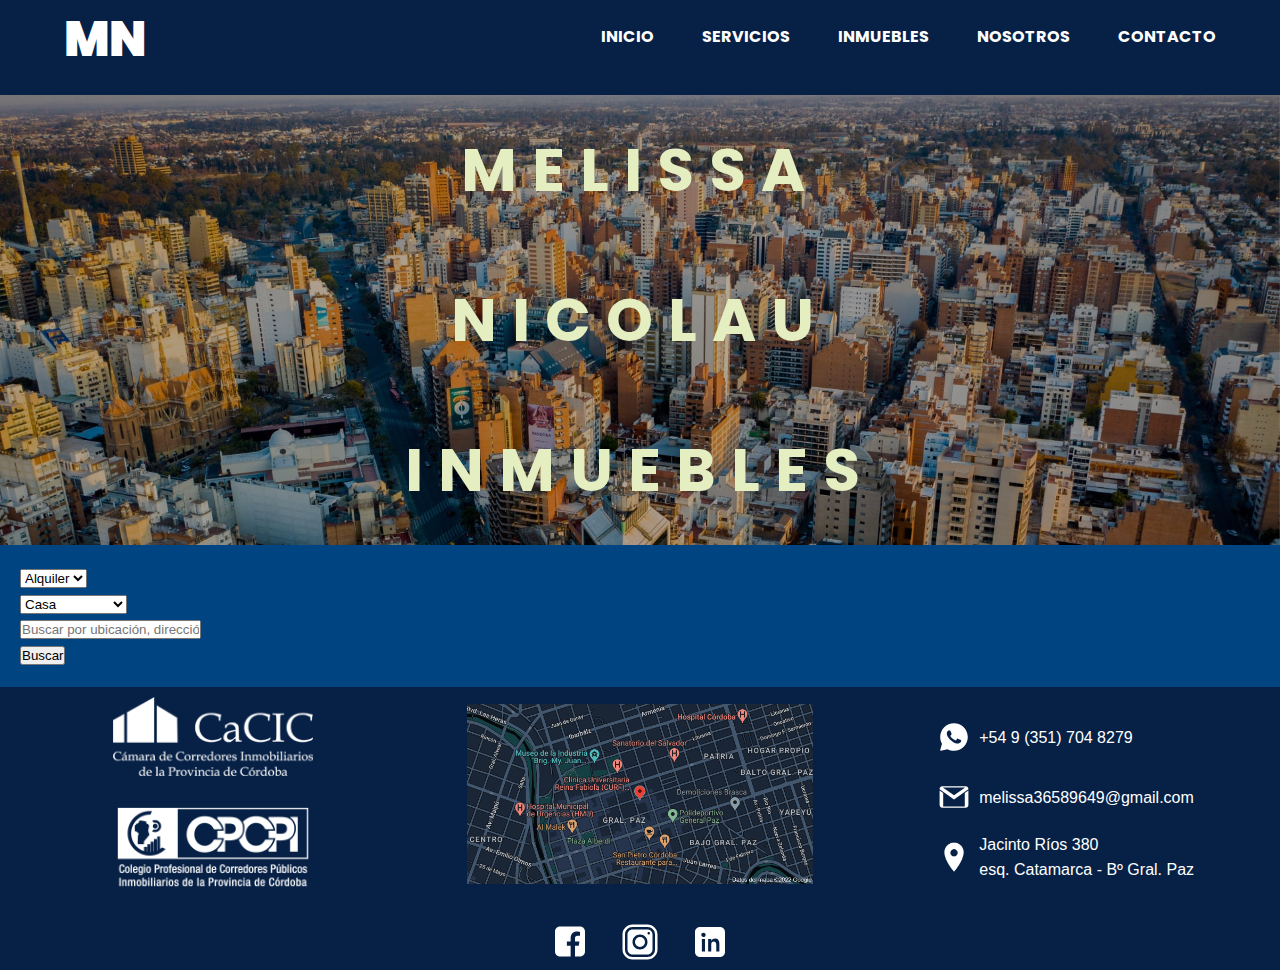
==== index.html @ 207f31ea "PreEntrega2" ====
<!DOCTYPE html>
<html lang="en">
<head>
    <meta charset="UTF-8">
    <meta http-equiv="X-UA-Compatible" content="IE=edge">
    <meta name="viewport" content="width=device-width, initial-scale=1.0">
    <link href="https://cdn.jsdelivr.net/npm/bootstrap@5.0.2/dist/css/bootstrap.min.css" rel="stylesheet" integrity="sha384-EVSTQN3/azprG1Anm3QDgpJLIm9Nao0Yz1ztcQTwFspd3yD65VohhpuuCOmLASjC" crossorigin="anonymous">
    <link rel="stylesheet" href="./styles/estilos.css">
    <title>M N Inmuebles | Inicio</title>
</head>
<body>
    <div class="encabezado">
        <header>
            <nav>
                <div class="navContainer">
                    <a href="index.html">
                        <h1>MN</h1>
                    </a>
                    <label for="menu" class="navLabel">
                        <img src="./images/btsmenu.svg" class="navlabel">
                    </label>
                    <input class="navInput" type="checkbox" id="menu">
                    <div class="navMenu">
                        <a class="navItem" href="index.html">INICIO</a>
                        <a class="navItem" href="./section/servicios.html">SERVICIOS</a>
                        <a class="navItem" href="./section/inmuebles.html">INMUEBLES</a>
                        <a class="navItem" href="./section/nosotros.html">NOSOTROS</a>
                        <a class="navItem" href="./section/contacto.html">CONTACTO</a>
                    </div>
                </div>
            </nav>
        </header>
    </div>

    <main>
        <div class="caratula">
            <h1>
                MELISSA<br>NICOLAU<br>INMUEBLES
            </h1>
        </div>
    </main>
    <div class="container">
        <form class="row g-3 mb-5 mt-5 p-4">
            <div class="col-2">
                <div class="mb-3">
                    <select class="form-select">
                        <option value="alquiler">Alquiler</option>
                        <option value="venta">Venta</option>
                    </select>
                </div>
            </div>
            <div class="col-2">
                <div class="mb-3">
                    <select class="form-select">
                        <option value="casa">Casa</option>
                        <option value="departamento">Departamento</option>
                        <option value="oficina">Oficina</option>
                        <option value="cochera">Cochera</option>
                    </select>
                </div>
            </div>
            <div class="col-6">
                <div class="mb-3">
                    <input type="text" id="locationsearch" placeholder="Buscar por ubicación, dirección o calle" class="form-control">
                </div>
            </div>
            <div class="col-2">
                <div class="d-grid gap-2 d-md-flex justify-content-md-center">
                    <button type="submit" class="btn btn-primary">
                        Buscar
                    </button>
                </div>
            </div>
        </form>
    </div>

    <footer id="footer">
        <div class="ubicacion">
            <a href="https://goo.gl/maps/xxPoVCnAPx85rcQk7" target="_blank">
                <img src="./images/Mapa.png" alt="Ubicacion exacta en plano">
            </a>
        </div>
        <div class="contactData">
            <img src="./images/whatsapp.svg" alt="WhatsApp Logo">
            <p>
                +54 9 (351) 704 8279
            </p>
            <img src="./images/gmail_logo.svg" alt="Gmail logo">
            <p>
                melissa36589649@gmail.com
            </p>
            <img src="./images/marcador.png" alt="Marcador de ubicación">
            <p>
                Jacinto Ríos 380<br>esq. Catamarca - Bº Gral. Paz
            </p>
        </div>
        <div class="cpi">
            <img src="./images/cacic_logo.png" alt="">
            <img src="./images/cpcpi_logo.png" alt="">
        </div>
        <div class="redes">
            <a href="https://www.facebook.com/melissaanalianicolau/" target="_blank">
                <img src="./images/facebook-logo -glyph-neue.svg" alt="logo facebook">
            </a>
            <a href="https://www.instagram.com/mely24_26/" target="_blank">
                <img src="./images/instagram-logo -glyph-neue.svg" alt="logo instagram">
            </a>
            <a href="https://ar.linkedin.com/" target="_blank">
                <img src="./images/linkedin-logo -glyph-neue.svg" alt="logo linkedin">
            </a>
        </div>

    </footer>
    <script src="https://cdn.jsdelivr.net/npm/bootstrap@5.0.2/dist/js/bootstrap.bundle.min.js" integrity="sha384-MrcW6ZMFYlzcLA8Nl+NtUVF0sA7MsXsP1UyJoMp4YLEuNSfAP+JcXn/tWtIaxVXM" crossorigin="anonymous"></script>
</body>
</html>
---- styles/estilos.css ----
@import url('https://fonts.googleapis.com/css2?family=Dongle:wght@300&family=Oooh+Baby&family=Poppins:wght@600&family=Roboto:wght@100&family=Sedgwick+Ave&display=swap');
*{
    padding: 0;
    margin: 0;
}
/*mobile first 0px-500px*/
body{
    font-family: 'Poppins',sans-serif;
    font-weight: bolder;
    color: #121212;
    background-color: #fff;
    line-height: 1.6em;
    display: flex;
    flex-direction: column;
    min-height: 100vh;
}
a{
    text-decoration: none;
}
form{
    background-color: #004481;
    padding: 20px;
}
.tituloPagina{
    text-align: center;
    margin: 1em;
    font-size: 1.5em;
}
hr{
    margin: 0;
    opacity: 100%;
}
/*Encabezado*/
.encabezado, footer{
    background-color: #072146;
    color: #fff;
}
nav{
    height: 80px;
    color: #fff;
}
.navContainer a h1{
    font-size: 3em;
    font-weight: 900;
    color: #fff;
}
.navContainer{
    display: flex;
    height: 100%;
    width: 90%;
    margin: 0 auto;
    justify-content: space-between;
    align-items: center;
}
.navItem{
    color: #fff;
    text-decoration: none;
}
.navInput{
    display: none;
}
.navLabel{
    display: block;
    cursor: pointer;
}
.navMenu{
    position: absolute;
    top: 80px;
    bottom: 0;
    background-color: #004481;
    width: 100%;
    left: 0;
    display: flex;
    justify-content: space-evenly;
    flex-direction: column;
    align-items: center;
    clip-path: circle(0 at center);
    transition: clip-path .5s ease-in-out;
}
/*Si navInput esta check su adyacente cambia*/
.navInput:checked + .navMenu{
    clip-path: circle(100% at center);
}
/*Pie de página*/
.cpi img{
    width: 200px;
    margin: 10px;
}
.redes img{
    width: 40px;
}
.contactData img, .contactData a{
    height: 30px;
}
.ubicacion, .cpi{
    text-align: center;
}
.ubicacion img{
    margin: 15px 0 15px;
    width: 90%;
}
.contactData p{
    width: auto;
    line-height: 1.6em;
    font-weight: 400;
    font-family: 'Open Sans', sans-serif;
    margin-bottom: 0;
}
.contactData{
    display: grid;
    grid-template-columns: 40px auto;
    grid-template-rows: 60px 60px 60px;
    align-items: center;
    justify-items: start;
    justify-content: center;
    text-align: initial;
}
.redes{
    display: flex;
    flex-direction: row;
    justify-content: space-evenly;
    margin-top: 15px;
}
.caratula{
    background-blend-mode: multiply;
    background-image: url('../images/panoramicacordoba.jpg');
    background-repeat: no-repeat;
    background-position:top;
    background-size: cover;
    background-color: #00000050;
}
.caratula h1{
    color: #e5eec1;
    font-size: 50px;
    text-align: center;
    line-height: 100px;
    letter-spacing: 5px;
}
/*nosotros.html*/
.nosotros article p{
    text-align: justify;
}
.nosotros span{
    display: block;
    text-align: center;
}
.nosotros article, .nosotros img{
    width: 90%;
    margin: 5%;
}
/*servicios.html*/
.serviciosContainer{
    display: grid;
    gap: 15px;
    padding: 2em 1em;
    background-color: #1973b8;
    margin: 20px 0;
}
.serviciosBox{
    background-color: #1464a5;
    color: #fff;
    text-align: center;
    padding: 1.5em;
    line-height: 1.75rem;
    word-spacing: 0.1rem;
    letter-spacing: 0.05rem;
    font-family: sans-serif;
    font-weight: 100;
}
/*inmuebles.html*/
.galeriaPropiedades{
    display: grid;
    grid-template-columns: 1fr;
    gap:15px;
    justify-items: center;
    margin: 15px;
}
.acercar img{
    width: 100%;
}
.propiety{
    background-color: antiquewhite;
    border: 1px solid #000000;
    border-radius: .25rem;
}
.propiety h2{
    font-weight: 500;
    line-height: 1.2;
    font-size: 1.5em;
}
.propiety h2, .direccionPropiedad, .contenedorDetalles{
    margin: .5rem;
}
.contenedorDetalles{
    text-align: initial;
    margin-bottom: 1rem;
}
.detallePropiedad{
    background-color: #3a3548;
    color: aliceblue;
    padding: 0.2em 0.5em;
    display: inline-block;
    margin: .25rem;
}
/* declaro las grid área */
header{
    grid-area: header;
}
nav{
    grid-area: nav;
}
.caratula{
    grid-area: caratula;
}
footer{
    grid-area: footer;
}
/* grilla general */
.encabezado{
    gap: 5px;
    display: grid;
    grid-template-areas:
    "header"
    "nav"
    "caratula"
    "footer" ;
}
/*500px en adelante*/
@media(min-width:500px){
    .encabezado{
        margin:0;
        display: grid;
        grid-template-areas:
        "header   header"
        "nav      nav"
        "caratula caratula"
        "footer   footer" ;
        grid-template-columns: 1fr 3fr;
    }
    .redes{
        justify-content: center;
    }
    .redes img{
        margin: 0px 15px;
    }
    .caratula h1{
        font-size: 60px;
        line-height: 150px;
        letter-spacing: 15px;
    }
    .galeriaPropiedades{
        grid-template-columns: 1fr 1fr;
    }
}

@media (min-width:768px){
    .envoltura{
        margin-bottom: 1.5em;
        display: grid;
        grid-template-areas:
        "header   header   header"
        "nav      nav      nav"
        "caratula caratula caratula"
        "footer   footer   footer" ;
        grid-template-columns: 1fr 4fr 1fr;
    }
    .ubicacion{
        grid-area: mapa;
    }
    .contactData{
        grid-area: contacto;
    }
    .redes{
        grid-area: redes;
    }
    footer{
        display: grid;
        grid-template-areas:
        "mapa   contacto"
        "cpi    redes";
        grid-template-columns: 55% 44%;
        align-items: center;
    }
    .navLabel{
        display: none;
    }
    .navMenu{
        display: grid;
        grid-auto-flow: column;
        justify-content: end;
        gap: 3em;
        position: relative;
        background-color: #072146;
        transition: none;
        clip-path: none;
        top: 0;
    }
    .navItem{
        --clippy: polygon(0 0, 0 0, 0 100%, 0 100%);
    }
    .navItem::after{
        content: "";
        display: block;
        background-color: #fff;
        width: 90%;
        margin-top: 3px;
        height: 3px;
        clip-path: var(--clippy);
        transition: clip-path .5s;
    }
    .navItem:hover{
        --clippy: polygon(0 0, 100% 0, 100% 100%, 0 100%);
        color: #fff;
    }
    .galeriaPropiedades{
        grid-template-columns: 1fr 1fr 1fr;
    }
    .acercar{
        overflow: hidden;
    }
    .acercar img{
        transition: all 2s;
    }
    .acercar img:hover{
        transform: scale(1.5);
    }
    .nosotros{
        display: grid;
        grid-template-columns: 1fr 1fr;
    }
    .serviciosContainer{
        grid-template-columns: 1fr 1fr 1fr;
    }
}
@media (min-width:1024px){
    footer{
        grid-template-areas:
        "null   mapa   contacto"
        "redes  redes  redes";
        grid-template-columns: 1fr 1fr 1fr;
        align-items: center;
    }
    .ubicacion img{
        height: 180px;
        width: auto;
    }
    .galeriaPropiedades{
        grid-template-columns: 1fr 1fr 1fr 1fr;
    }
    .nosotros{
        grid-template-columns: 1fr 2fr;
    }
}
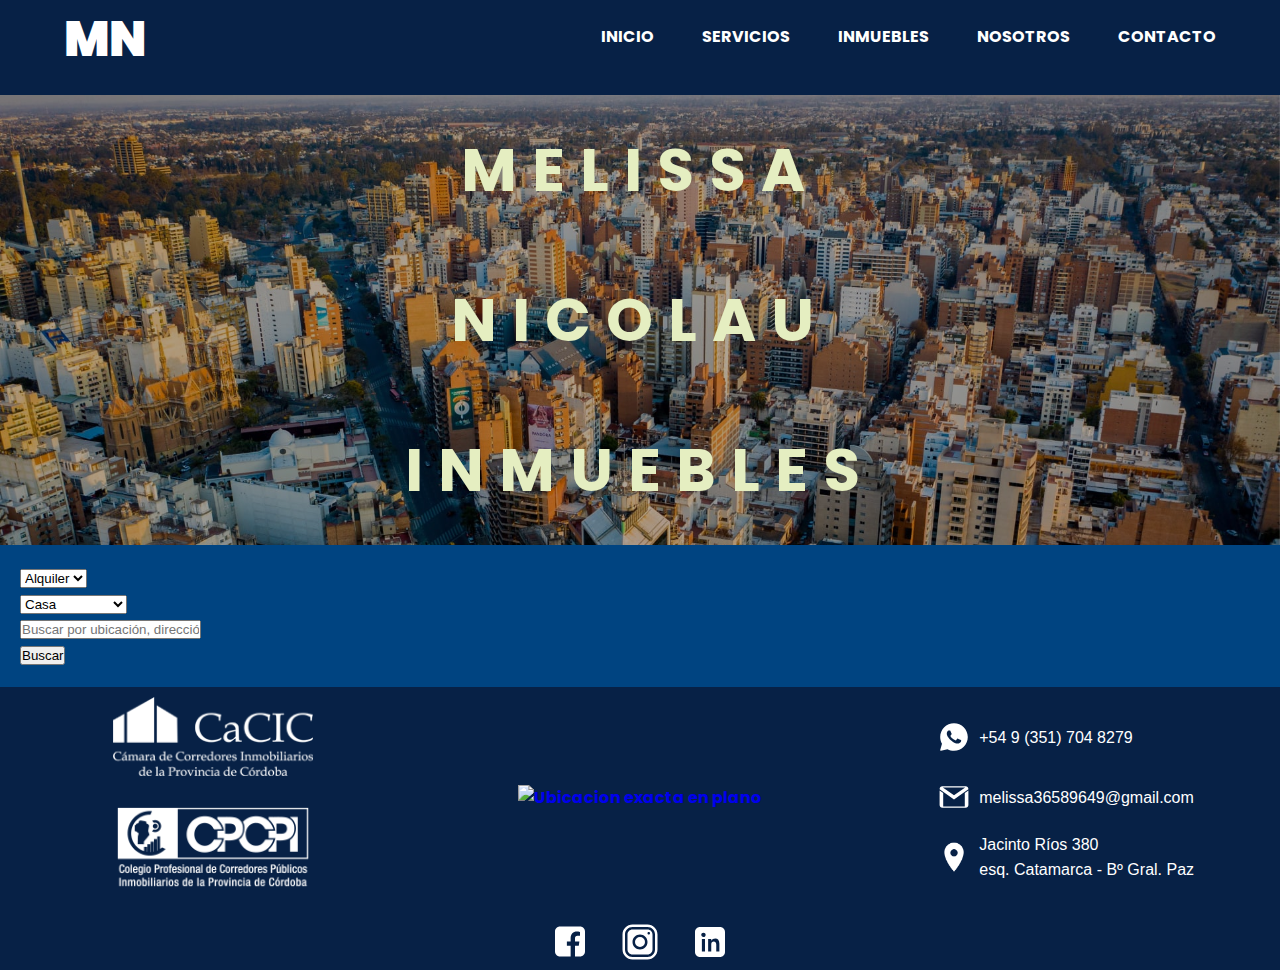
==== commit 54f82aeb: "Se quitaron mayusculas en nombres de archivo" ====
--- a/index.html
+++ b/index.html
@@ -77,7 +77,7 @@
     <footer id="footer">
         <div class="ubicacion">
             <a href="https://goo.gl/maps/xxPoVCnAPx85rcQk7" target="_blank">
-                <img src="./images/Mapa.png" alt="Ubicacion exacta en plano">
+                <img src="./images/mapa.png" alt="Ubicacion exacta en plano">
             </a>
         </div>
         <div class="contactData">
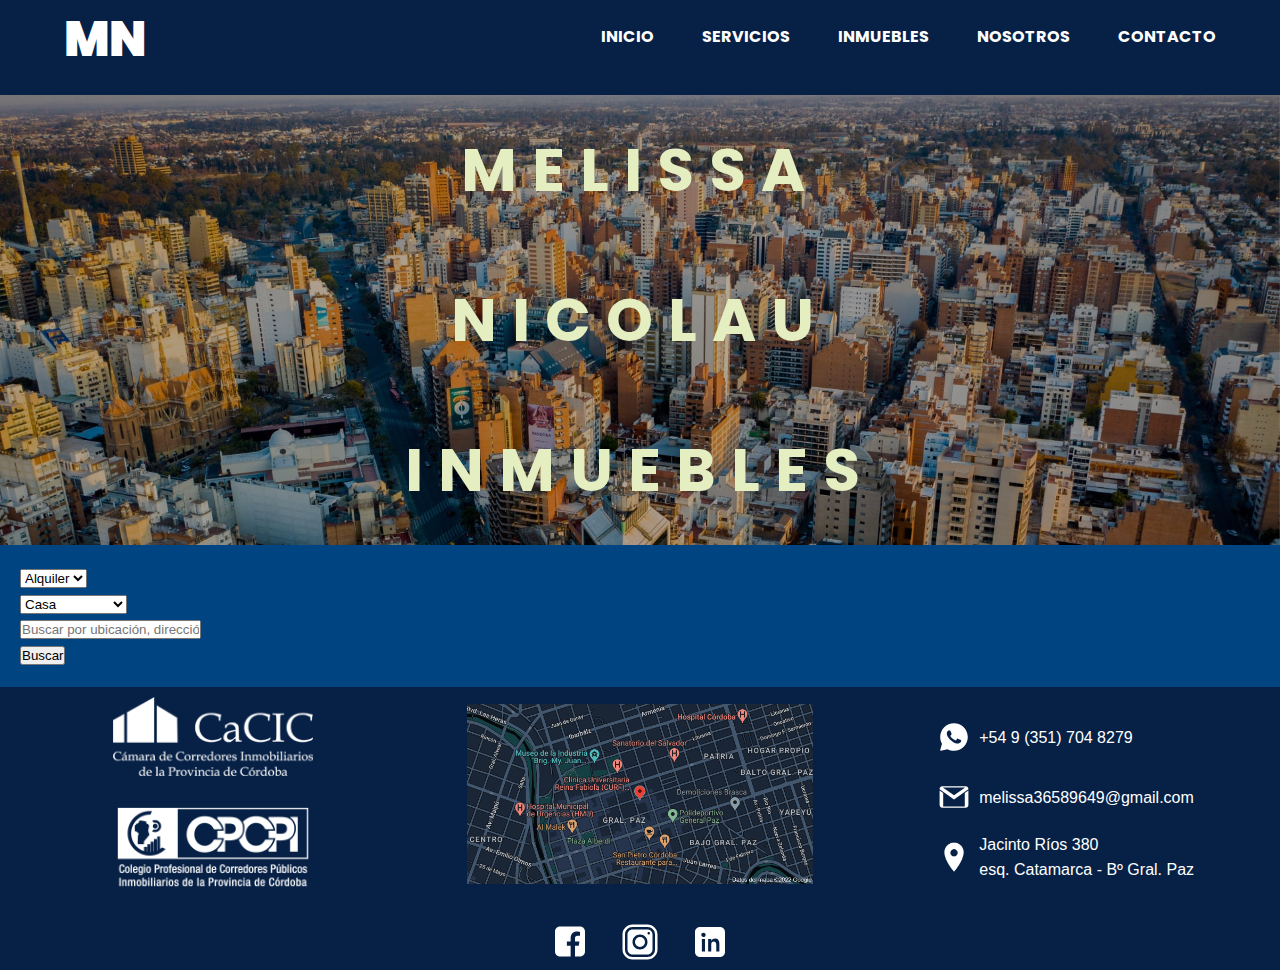
==== commit 5c737ac4: "Añadiendo SASS al proyecto" ====
--- a/index.html
+++ b/index.html
@@ -5,7 +5,7 @@
     <meta http-equiv="X-UA-Compatible" content="IE=edge">
     <meta name="viewport" content="width=device-width, initial-scale=1.0">
     <link href="https://cdn.jsdelivr.net/npm/bootstrap@5.0.2/dist/css/bootstrap.min.css" rel="stylesheet" integrity="sha384-EVSTQN3/azprG1Anm3QDgpJLIm9Nao0Yz1ztcQTwFspd3yD65VohhpuuCOmLASjC" crossorigin="anonymous">
-    <link rel="stylesheet" href="./styles/estilos.css">
+    <link rel="stylesheet" href="./styles/style.css">
     <title>M N Inmuebles | Inicio</title>
 </head>
 <body>
--- a/styles/style.css
+++ b/styles/style.css
@@ -0,0 +1,386 @@
+@charset "UTF-8";
+@import url("https://fonts.googleapis.com/css2?family=Dongle:wght@300&family=Oooh+Baby&family=Poppins:wght@600&family=Roboto:wght@100&family=Sedgwick+Ave&display=swap");
+nav {
+  height: 80px;
+  color: #fff;
+}
+
+.navContainer a h1 {
+  font-size: 3em;
+  font-weight: 900;
+  color: #fff;
+}
+
+.navContainer {
+  display: flex;
+  height: 100%;
+  width: 90%;
+  margin: 0 auto;
+  justify-content: space-between;
+  align-items: center;
+}
+
+.navItem {
+  color: #fff;
+  text-decoration: none;
+}
+
+.navInput {
+  display: none;
+}
+
+.navLabel {
+  display: block;
+  cursor: pointer;
+}
+
+.navMenu {
+  position: absolute;
+  top: 80px;
+  bottom: 0;
+  background-color: #004481;
+  width: 100%;
+  left: 0;
+  display: flex;
+  justify-content: space-evenly;
+  flex-direction: column;
+  align-items: center;
+  -webkit-clip-path: circle(0 at center);
+          clip-path: circle(0 at center);
+  transition: -webkit-clip-path 0.5s ease-in-out;
+  transition: clip-path 0.5s ease-in-out;
+  transition: clip-path 0.5s ease-in-out, -webkit-clip-path 0.5s ease-in-out;
+}
+
+/*Si navInput esta check su adyacente cambia*/
+.navInput:checked + .navMenu {
+  -webkit-clip-path: circle(100% at center);
+          clip-path: circle(100% at center);
+}
+
+.cpi img {
+  width: 200px;
+  margin: 10px;
+}
+
+.redes img {
+  width: 40px;
+}
+
+.contactData img, .contactData a {
+  height: 30px;
+}
+
+.ubicacion, .cpi {
+  text-align: center;
+}
+
+.ubicacion img {
+  margin: 15px 0 15px;
+  width: 90%;
+}
+
+.contactData p {
+  width: auto;
+  line-height: 1.6em;
+  font-weight: 400;
+  font-family: "Open Sans", sans-serif;
+  margin-bottom: 0;
+}
+
+.contactData {
+  display: grid;
+  grid-template-columns: 40px auto;
+  grid-template-rows: 60px 60px 60px;
+  align-items: center;
+  justify-items: start;
+  justify-content: center;
+  text-align: initial;
+}
+
+.redes {
+  display: flex;
+  flex-direction: row;
+  justify-content: space-evenly;
+  margin-top: 15px;
+}
+
+footer {
+  grid-area: footer;
+}
+
+* {
+  padding: 0;
+  margin: 0;
+}
+
+/*mobile first 0px-500px*/
+body {
+  font-family: "Poppins", sans-serif;
+  font-weight: bolder;
+  color: #121212;
+  background-color: #fff;
+  line-height: 1.6em;
+  display: flex;
+  flex-direction: column;
+  min-height: 100vh;
+}
+
+a {
+  text-decoration: none;
+}
+
+form {
+  background-color: #004481;
+  padding: 20px;
+}
+
+.tituloPagina {
+  text-align: center;
+  margin: 1em;
+  font-size: 1.5em;
+}
+
+hr {
+  margin: 0;
+  opacity: 100%;
+}
+
+/*Encabezado*/
+.encabezado, footer {
+  background-color: #072146;
+  color: #fff;
+}
+
+.caratula {
+  background-blend-mode: multiply;
+  background-image: url("../images/panoramicacordoba.jpg");
+  background-repeat: no-repeat;
+  background-position: top;
+  background-size: cover;
+  background-color: rgba(0, 0, 0, 0.3137254902);
+}
+
+.caratula h1 {
+  color: #e5eec1;
+  font-size: 50px;
+  text-align: center;
+  line-height: 100px;
+  letter-spacing: 5px;
+}
+
+/*nosotros.html*/
+.nosotros article p {
+  text-align: justify;
+}
+
+.nosotros span {
+  display: block;
+  text-align: center;
+}
+
+.nosotros article, .nosotros img {
+  width: 90%;
+  margin: 5%;
+}
+
+/*servicios.html*/
+.serviciosContainer {
+  display: grid;
+  gap: 15px;
+  padding: 2em 1em;
+  background-color: #1973b8;
+  margin: 20px 0;
+}
+
+.serviciosBox {
+  background-color: #1464a5;
+  color: #fff;
+  text-align: center;
+  padding: 1.5em;
+  line-height: 1.75rem;
+  word-spacing: 0.1rem;
+  letter-spacing: 0.05rem;
+  font-family: sans-serif;
+  font-weight: 100;
+}
+
+/*inmuebles.html*/
+.galeriaPropiedades {
+  display: grid;
+  grid-template-columns: 1fr;
+  gap: 15px;
+  justify-items: center;
+  margin: 15px;
+}
+
+.acercar img {
+  width: 100%;
+}
+
+.propiety {
+  background-color: antiquewhite;
+  border: 1px solid #000000;
+  border-radius: 0.25rem;
+}
+
+.propiety h2 {
+  font-weight: 500;
+  line-height: 1.2;
+  font-size: 1.5em;
+}
+
+.propiety h2, .direccionPropiedad, .contenedorDetalles {
+  margin: 0.5rem;
+}
+
+.contenedorDetalles {
+  text-align: initial;
+  margin-bottom: 1rem;
+}
+
+.detallePropiedad {
+  background-color: #3a3548;
+  color: aliceblue;
+  padding: 0.2em 0.5em;
+  display: inline-block;
+  margin: 0.25rem;
+}
+
+/* declaro las grid área */
+header {
+  grid-area: header;
+}
+
+nav {
+  grid-area: nav;
+}
+
+.caratula {
+  grid-area: caratula;
+}
+
+/* grilla general */
+.encabezado {
+  gap: 5px;
+  display: grid;
+  grid-template-areas: "header" "nav" "caratula" "footer";
+}
+
+/*500px en adelante*/
+@media (min-width: 500px) {
+  .encabezado {
+    margin: 0;
+    display: grid;
+    grid-template-areas: "header   header" "nav      nav" "caratula caratula" "footer   footer";
+    grid-template-columns: 1fr 3fr;
+  }
+  .redes {
+    justify-content: center;
+  }
+  .redes img {
+    margin: 0px 15px;
+  }
+  .caratula h1 {
+    font-size: 60px;
+    line-height: 150px;
+    letter-spacing: 15px;
+  }
+  .galeriaPropiedades {
+    grid-template-columns: 1fr 1fr;
+  }
+}
+@media (min-width: 768px) {
+  .envoltura {
+    margin-bottom: 1.5em;
+    display: grid;
+    grid-template-areas: "header   header   header" "nav      nav      nav" "caratula caratula caratula" "footer   footer   footer";
+    grid-template-columns: 1fr 4fr 1fr;
+  }
+  .ubicacion {
+    grid-area: mapa;
+  }
+  .contactData {
+    grid-area: contacto;
+  }
+  .redes {
+    grid-area: redes;
+  }
+  footer {
+    display: grid;
+    grid-template-areas: "mapa   contacto" "cpi    redes";
+    grid-template-columns: 55% 44%;
+    align-items: center;
+  }
+  .navLabel {
+    display: none;
+  }
+  .navMenu {
+    display: grid;
+    grid-auto-flow: column;
+    justify-content: end;
+    gap: 3em;
+    position: relative;
+    background-color: #072146;
+    transition: none;
+    -webkit-clip-path: none;
+            clip-path: none;
+    top: 0;
+  }
+  .navItem {
+    --clippy: polygon(0 0, 0 0, 0 100%, 0 100%);
+  }
+  .navItem::after {
+    content: "";
+    display: block;
+    background-color: #fff;
+    width: 90%;
+    margin-top: 3px;
+    height: 3px;
+    -webkit-clip-path: var(--clippy);
+            clip-path: var(--clippy);
+    transition: -webkit-clip-path 0.5s;
+    transition: clip-path 0.5s;
+    transition: clip-path 0.5s, -webkit-clip-path 0.5s;
+  }
+  .navItem:hover {
+    --clippy: polygon(0 0, 100% 0, 100% 100%, 0 100%);
+    color: #fff;
+  }
+  .galeriaPropiedades {
+    grid-template-columns: 1fr 1fr 1fr;
+  }
+  .acercar {
+    overflow: hidden;
+  }
+  .acercar img {
+    transition: all 2s;
+  }
+  .acercar img:hover {
+    transform: scale(1.5);
+  }
+  .nosotros {
+    display: grid;
+    grid-template-columns: 1fr 1fr;
+  }
+  .serviciosContainer {
+    grid-template-columns: 1fr 1fr 1fr;
+  }
+}
+@media (min-width: 1024px) {
+  footer {
+    grid-template-areas: "null   mapa   contacto" "redes  redes  redes";
+    grid-template-columns: 1fr 1fr 1fr;
+    align-items: center;
+  }
+  .ubicacion img {
+    height: 180px;
+    width: auto;
+  }
+  .galeriaPropiedades {
+    grid-template-columns: 1fr 1fr 1fr 1fr;
+  }
+  .nosotros {
+    grid-template-columns: 1fr 2fr;
+  }
+}/*# sourceMappingURL=style.css.map */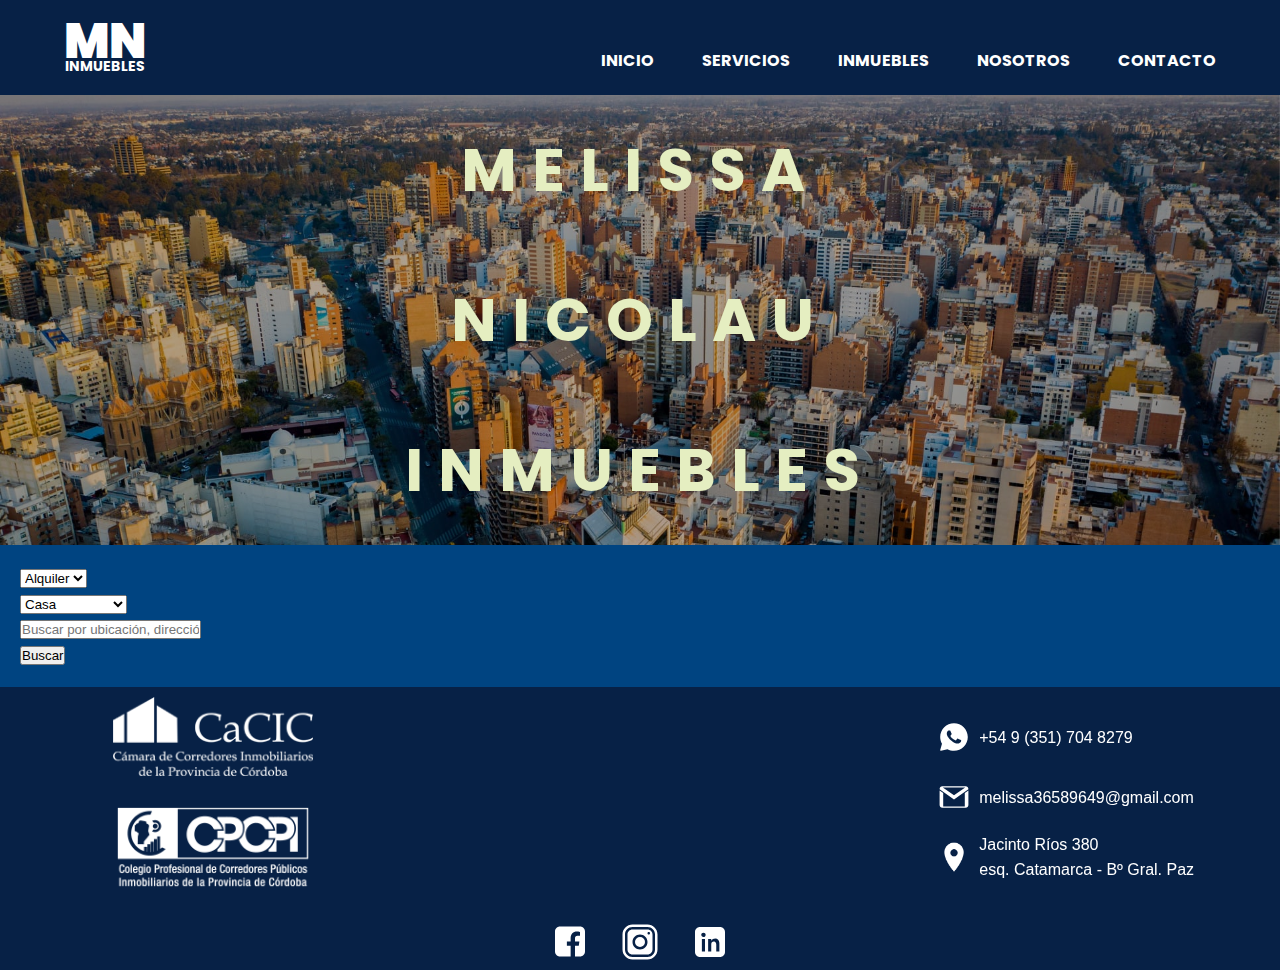
==== commit 3f961a9a: "Proyecto Final" ====
--- a/index.html
+++ b/index.html
@@ -6,31 +6,33 @@
     <meta name="viewport" content="width=device-width, initial-scale=1.0">
     <link href="https://cdn.jsdelivr.net/npm/bootstrap@5.0.2/dist/css/bootstrap.min.css" rel="stylesheet" integrity="sha384-EVSTQN3/azprG1Anm3QDgpJLIm9Nao0Yz1ztcQTwFspd3yD65VohhpuuCOmLASjC" crossorigin="anonymous">
     <link rel="stylesheet" href="./styles/style.css">
+    <meta name="description" content="Melissa Nicolau Inmuebles es la inmobiliaria de Córdoba que ofrece calidad en la gestión de operaciones comerciales, alquileres, ventas y tasación de propiedades.">
+    <meta name="keywords" content="">
+    <link rel="shortcut icon" href="./images/mn-favicon.png" type="image/x-icon">
     <title>M N Inmuebles | Inicio</title>
 </head>
 <body>
-    <div class="encabezado">
-        <header>
-            <nav>
-                <div class="navContainer">
-                    <a href="index.html">
-                        <h1>MN</h1>
-                    </a>
-                    <label for="menu" class="navLabel">
-                        <img src="./images/btsmenu.svg" class="navlabel">
-                    </label>
-                    <input class="navInput" type="checkbox" id="menu">
-                    <div class="navMenu">
-                        <a class="navItem" href="index.html">INICIO</a>
-                        <a class="navItem" href="./section/servicios.html">SERVICIOS</a>
-                        <a class="navItem" href="./section/inmuebles.html">INMUEBLES</a>
-                        <a class="navItem" href="./section/nosotros.html">NOSOTROS</a>
-                        <a class="navItem" href="./section/contacto.html">CONTACTO</a>
-                    </div>
+    <header>
+        <nav>
+            <div class="navContainer">
+                <a href="index.html">
+                    <h1>MN</h1>
+                    <h3>INMUEBLES</h3>
+                </a>
+                <label for="menu" class="navLabel">
+                    <img src="./images/btsmenu.svg" class="navLabel" alt="Icono de tres barras que despliega el menú">
+                </label>
+                <input class="navInput" type="checkbox" id="menu">
+                <div class="navMenu">
+                    <a class="navItem" href="index.html">INICIO</a>
+                    <a class="navItem" href="./section/servicios.html">SERVICIOS</a>
+                    <a class="navItem" href="./section/inmuebles.html">INMUEBLES</a>
+                    <a class="navItem" href="./section/nosotros.html">NOSOTROS</a>
+                    <a class="navItem" href="./section/contacto.html">CONTACTO</a>
                 </div>
-            </nav>
-        </header>
-    </div>
+            </div>
+        </nav>
+    </header>
 
     <main>
         <div class="caratula">
@@ -41,7 +43,7 @@
     </main>
     <div class="container">
         <form class="row g-3 mb-5 mt-5 p-4">
-            <div class="col-2">
+            <div class="col-3">
                 <div class="mb-3">
                     <select class="form-select">
                         <option value="alquiler">Alquiler</option>
@@ -49,7 +51,7 @@
                     </select>
                 </div>
             </div>
-            <div class="col-2">
+            <div class="col-3">
                 <div class="mb-3">
                     <select class="form-select">
                         <option value="casa">Casa</option>
@@ -64,8 +66,8 @@
                     <input type="text" id="locationsearch" placeholder="Buscar por ubicación, dirección o calle" class="form-control">
                 </div>
             </div>
-            <div class="col-2">
-                <div class="d-grid gap-2 d-md-flex justify-content-md-center">
+            <div class="col-12">
+                <div class="d-grid gap-2 d-md-flex justify-content-md-end">
                     <button type="submit" class="btn btn-primary">
                         Buscar
                     </button>
@@ -76,37 +78,35 @@
 
     <footer id="footer">
         <div class="ubicacion">
-            <a href="https://goo.gl/maps/xxPoVCnAPx85rcQk7" target="_blank">
-                <img src="./images/mapa.png" alt="Ubicacion exacta en plano">
-            </a>
+            <iframe src="https://www.google.com/maps/embed?pb=!1m18!1m12!1m3!1d3405.0836175548725!2d-64.1662855!3d-31.4118222!2m3!1f0!2f0!3f0!3m2!1i1024!2i768!4f13.1!3m3!1m2!1s0x9432a2a12ff3c9fd%3A0x6ae275432e8fc04b!2zSmFjaW50byBSw61vcyAzODAsIEPDs3Jkb2Jh!5e0!3m2!1ses-419!2sar!4v1672318116373!5m2!1ses-419!2sar" width="400" height="300" style="border:0;" allowfullscreen="" loading="lazy" referrerpolicy="no-referrer-when-downgrade"></iframe>
         </div>
         <div class="contactData">
-            <img src="./images/whatsapp.svg" alt="WhatsApp Logo">
+            <img src="./images/whatsapp.svg" alt="Logo del servicio de mensajería WhatsApp">
             <p>
                 +54 9 (351) 704 8279
             </p>
-            <img src="./images/gmail_logo.svg" alt="Gmail logo">
+            <img src="./images/gmail_logo.svg" alt="Logo del servicio de correo electrónico Gmail">
             <p>
                 melissa36589649@gmail.com
             </p>
-            <img src="./images/marcador.png" alt="Marcador de ubicación">
+            <img src="./images/marcador.png" alt="Icono marcador de ubicación">
             <p>
                 Jacinto Ríos 380<br>esq. Catamarca - Bº Gral. Paz
             </p>
         </div>
         <div class="cpi">
-            <img src="./images/cacic_logo.png" alt="">
-            <img src="./images/cpcpi_logo.png" alt="">
+            <img src="./images/cacic_logo.png" alt="Logo de Camara de Corredores de la provincia de Córdoba, asociación civil a la que pertenece el profesional">
+            <img src="./images/cpcpi_logo.png" alt="Logo del Colegio Profesional de Corredores Públicos Inmobiliarios de la provincia de Córdoba, quien otorga la matrícula al profesional">
         </div>
         <div class="redes">
             <a href="https://www.facebook.com/melissaanalianicolau/" target="_blank">
-                <img src="./images/facebook-logo -glyph-neue.svg" alt="logo facebook">
+                <img src="./images/facebook-logo -glyph-neue.svg" alt="Logo de red social Facebook, con redireccion al perfil personal del Corredor Inmobiliario">
             </a>
             <a href="https://www.instagram.com/mely24_26/" target="_blank">
-                <img src="./images/instagram-logo -glyph-neue.svg" alt="logo instagram">
+                <img src="./images/instagram-logo -glyph-neue.svg" alt="Logo de red social Instagram, con redireccion al perfil personal del Corredor Inmobiliario">
             </a>
             <a href="https://ar.linkedin.com/" target="_blank">
-                <img src="./images/linkedin-logo -glyph-neue.svg" alt="logo linkedin">
+                <img src="./images/linkedin-logo -glyph-neue.svg" alt="Logo de red social LinkedIn, con redireccion al perfil personal del Corredor Inmobiliario">
             </a>
         </div>
 
--- a/styles/style.css
+++ b/styles/style.css
@@ -1,40 +1,99 @@
-@charset "UTF-8";
 @import url("https://fonts.googleapis.com/css2?family=Dongle:wght@300&family=Oooh+Baby&family=Poppins:wght@600&family=Roboto:wght@100&family=Sedgwick+Ave&display=swap");
+* {
+  padding: 0;
+  margin: 0;
+}
+
+body {
+  font-family: "Poppins", sans-serif;
+  font-weight: bolder;
+  color: #121212;
+  background-color: #fff;
+  line-height: 1.6em;
+  display: flex;
+  flex-direction: column;
+  min-height: 100vh;
+}
+body header {
+  background-color: #072146;
+  color: #fff;
+  padding-bottom: 15px;
+}
+
+a {
+  text-decoration: none;
+}
+
+.caratula {
+  background-blend-mode: multiply;
+  background-image: url("../images/panoramicacordoba.jpg");
+  background-repeat: no-repeat;
+  background-position: top;
+  background-size: cover;
+  background-color: rgba(0, 0, 0, 0.3137254902);
+}
+.caratula h1 {
+  color: #e5eec1;
+  font-size: 2.5rem;
+  text-align: center;
+  line-height: 100px;
+  letter-spacing: 5px;
+}
+
+form {
+  background-color: #004481;
+  padding: 20px;
+}
+
+@media (min-width: 500px) {
+  .caratula h1 {
+    font-size: 60px;
+    line-height: 150px;
+    letter-spacing: 15px;
+  }
+}
 nav {
   height: 80px;
   color: #fff;
-}
-
-.navContainer a h1 {
-  font-size: 3em;
-  font-weight: 900;
-  color: #fff;
-}
-
-.navContainer {
+  grid-area: nav;
+}
+nav .navContainer {
   display: flex;
   height: 100%;
   width: 90%;
   margin: 0 auto;
   justify-content: space-between;
-  align-items: center;
-}
-
-.navItem {
-  color: #fff;
-  text-decoration: none;
-}
-
-.navInput {
-  display: none;
-}
-
-.navLabel {
+  align-items: flex-end;
+}
+nav .navContainer a h1 {
+  font-size: 3em;
+  font-weight: 900;
+  color: #fff;
+  text-align: center;
+  margin-bottom: 0;
+  line-height: 1.6rem;
+}
+nav .navContainer a h3 {
+  font-size: 14px;
+  color: #fff;
+  text-align: center;
+  margin-bottom: 0;
+  line-height: 1.6rem;
+}
+nav .navContainer .navLabel {
   display: block;
   cursor: pointer;
-}
-
-.navMenu {
+  padding-bottom: 10px;
+}
+nav .navContainer .navInput {
+  display: none;
+}
+nav .navContainer .navInput:checked + .navMenu {
+  /*Si navInput esta check su adyacente cambia*/
+  -webkit-clip-path: circle(100% at center);
+          clip-path: circle(100% at center);
+}
+nav .navContainer .navMenu {
   position: absolute;
   top: 80px;
   bottom: 0;
@@ -51,271 +110,16 @@
   transition: clip-path 0.5s ease-in-out;
   transition: clip-path 0.5s ease-in-out, -webkit-clip-path 0.5s ease-in-out;
 }
-
-/*Si navInput esta check su adyacente cambia*/
-.navInput:checked + .navMenu {
-  -webkit-clip-path: circle(100% at center);
-          clip-path: circle(100% at center);
-}
-
-.cpi img {
-  width: 200px;
-  margin: 10px;
-}
-
-.redes img {
-  width: 40px;
-}
-
-.contactData img, .contactData a {
-  height: 30px;
-}
-
-.ubicacion, .cpi {
-  text-align: center;
-}
-
-.ubicacion img {
-  margin: 15px 0 15px;
-  width: 90%;
-}
-
-.contactData p {
-  width: auto;
-  line-height: 1.6em;
-  font-weight: 400;
-  font-family: "Open Sans", sans-serif;
-  margin-bottom: 0;
-}
-
-.contactData {
-  display: grid;
-  grid-template-columns: 40px auto;
-  grid-template-rows: 60px 60px 60px;
-  align-items: center;
-  justify-items: start;
-  justify-content: center;
-  text-align: initial;
-}
-
-.redes {
-  display: flex;
-  flex-direction: row;
-  justify-content: space-evenly;
-  margin-top: 15px;
-}
-
-footer {
-  grid-area: footer;
-}
-
-* {
-  padding: 0;
-  margin: 0;
-}
-
-/*mobile first 0px-500px*/
-body {
-  font-family: "Poppins", sans-serif;
-  font-weight: bolder;
-  color: #121212;
-  background-color: #fff;
-  line-height: 1.6em;
-  display: flex;
-  flex-direction: column;
-  min-height: 100vh;
-}
-
-a {
+nav .navContainer .navMenu .navItem {
+  color: #fff;
   text-decoration: none;
 }
 
-form {
-  background-color: #004481;
-  padding: 20px;
-}
-
-.tituloPagina {
-  text-align: center;
-  margin: 1em;
-  font-size: 1.5em;
-}
-
-hr {
-  margin: 0;
-  opacity: 100%;
-}
-
-/*Encabezado*/
-.encabezado, footer {
-  background-color: #072146;
-  color: #fff;
-}
-
-.caratula {
-  background-blend-mode: multiply;
-  background-image: url("../images/panoramicacordoba.jpg");
-  background-repeat: no-repeat;
-  background-position: top;
-  background-size: cover;
-  background-color: rgba(0, 0, 0, 0.3137254902);
-}
-
-.caratula h1 {
-  color: #e5eec1;
-  font-size: 50px;
-  text-align: center;
-  line-height: 100px;
-  letter-spacing: 5px;
-}
-
-/*nosotros.html*/
-.nosotros article p {
-  text-align: justify;
-}
-
-.nosotros span {
-  display: block;
-  text-align: center;
-}
-
-.nosotros article, .nosotros img {
-  width: 90%;
-  margin: 5%;
-}
-
-/*servicios.html*/
-.serviciosContainer {
-  display: grid;
-  gap: 15px;
-  padding: 2em 1em;
-  background-color: #1973b8;
-  margin: 20px 0;
-}
-
-.serviciosBox {
-  background-color: #1464a5;
-  color: #fff;
-  text-align: center;
-  padding: 1.5em;
-  line-height: 1.75rem;
-  word-spacing: 0.1rem;
-  letter-spacing: 0.05rem;
-  font-family: sans-serif;
-  font-weight: 100;
-}
-
-/*inmuebles.html*/
-.galeriaPropiedades {
-  display: grid;
-  grid-template-columns: 1fr;
-  gap: 15px;
-  justify-items: center;
-  margin: 15px;
-}
-
-.acercar img {
-  width: 100%;
-}
-
-.propiety {
-  background-color: antiquewhite;
-  border: 1px solid #000000;
-  border-radius: 0.25rem;
-}
-
-.propiety h2 {
-  font-weight: 500;
-  line-height: 1.2;
-  font-size: 1.5em;
-}
-
-.propiety h2, .direccionPropiedad, .contenedorDetalles {
-  margin: 0.5rem;
-}
-
-.contenedorDetalles {
-  text-align: initial;
-  margin-bottom: 1rem;
-}
-
-.detallePropiedad {
-  background-color: #3a3548;
-  color: aliceblue;
-  padding: 0.2em 0.5em;
-  display: inline-block;
-  margin: 0.25rem;
-}
-
-/* declaro las grid área */
-header {
-  grid-area: header;
-}
-
-nav {
-  grid-area: nav;
-}
-
-.caratula {
-  grid-area: caratula;
-}
-
-/* grilla general */
-.encabezado {
-  gap: 5px;
-  display: grid;
-  grid-template-areas: "header" "nav" "caratula" "footer";
-}
-
-/*500px en adelante*/
-@media (min-width: 500px) {
-  .encabezado {
-    margin: 0;
-    display: grid;
-    grid-template-areas: "header   header" "nav      nav" "caratula caratula" "footer   footer";
-    grid-template-columns: 1fr 3fr;
-  }
-  .redes {
-    justify-content: center;
-  }
-  .redes img {
-    margin: 0px 15px;
-  }
-  .caratula h1 {
-    font-size: 60px;
-    line-height: 150px;
-    letter-spacing: 15px;
-  }
-  .galeriaPropiedades {
-    grid-template-columns: 1fr 1fr;
-  }
-}
 @media (min-width: 768px) {
-  .envoltura {
-    margin-bottom: 1.5em;
-    display: grid;
-    grid-template-areas: "header   header   header" "nav      nav      nav" "caratula caratula caratula" "footer   footer   footer";
-    grid-template-columns: 1fr 4fr 1fr;
-  }
-  .ubicacion {
-    grid-area: mapa;
-  }
-  .contactData {
-    grid-area: contacto;
-  }
-  .redes {
-    grid-area: redes;
-  }
-  footer {
-    display: grid;
-    grid-template-areas: "mapa   contacto" "cpi    redes";
-    grid-template-columns: 55% 44%;
-    align-items: center;
-  }
-  .navLabel {
+  nav .navContainer .navLabel {
     display: none;
   }
-  .navMenu {
+  nav .navContainer .navMenu {
     display: grid;
     grid-auto-flow: column;
     justify-content: end;
@@ -327,10 +131,10 @@
             clip-path: none;
     top: 0;
   }
-  .navItem {
+  nav .navContainer .navMenu .navItem {
     --clippy: polygon(0 0, 0 0, 0 100%, 0 100%);
   }
-  .navItem::after {
+  nav .navContainer .navMenu .navItem::after {
     content: "";
     display: block;
     background-color: #fff;
@@ -343,28 +147,81 @@
     transition: clip-path 0.5s;
     transition: clip-path 0.5s, -webkit-clip-path 0.5s;
   }
-  .navItem:hover {
+  nav .navContainer .navMenu .navItem:hover {
     --clippy: polygon(0 0, 100% 0, 100% 100%, 0 100%);
     color: #fff;
   }
-  .galeriaPropiedades {
-    grid-template-columns: 1fr 1fr 1fr;
-  }
-  .acercar {
-    overflow: hidden;
-  }
-  .acercar img {
-    transition: all 2s;
-  }
-  .acercar img:hover {
-    transform: scale(1.5);
-  }
-  .nosotros {
+}
+footer {
+  background-color: #072146;
+  color: #fff;
+}
+footer .ubicacion {
+  text-align: center;
+}
+footer .ubicacion iframe {
+  margin: 15px 0 15px;
+  width: 90%;
+}
+footer .contactData {
+  display: grid;
+  grid-template-columns: 40px auto;
+  grid-template-rows: 60px 60px 60px;
+  align-items: center;
+  justify-items: start;
+  justify-content: center;
+  text-align: initial;
+}
+footer .contactData p {
+  width: auto;
+  line-height: 1.6em;
+  font-weight: 400;
+  font-family: "Open Sans", sans-serif;
+  margin-bottom: 0;
+}
+footer .contactData img, footer .contactData a {
+  height: 30px;
+}
+footer .cpi {
+  text-align: center;
+}
+footer .cpi img {
+  width: 200px;
+  margin: 10px;
+}
+footer .redes {
+  display: flex;
+  flex-direction: row;
+  justify-content: space-evenly;
+  margin-top: 15px;
+}
+footer .redes img {
+  width: 40px;
+}
+
+@media (min-width: 500px) {
+  footer .redes {
+    justify-content: center;
+  }
+  footer .redes img {
+    margin: 0px 15px;
+  }
+}
+@media (min-width: 768px) {
+  footer {
     display: grid;
-    grid-template-columns: 1fr 1fr;
-  }
-  .serviciosContainer {
-    grid-template-columns: 1fr 1fr 1fr;
+    grid-template-areas: "mapa   contacto" "cpi    redes";
+    grid-template-columns: 55% 44%;
+    align-items: center;
+  }
+  footer .ubicacion {
+    grid-area: mapa;
+  }
+  footer .contactData {
+    grid-area: contacto;
+  }
+  footer .redes {
+    grid-area: redes;
   }
 }
 @media (min-width: 1024px) {
@@ -373,14 +230,122 @@
     grid-template-columns: 1fr 1fr 1fr;
     align-items: center;
   }
-  .ubicacion img {
+  footer .ubicacion iframe {
     height: 180px;
     width: auto;
   }
+}
+.tituloPagina {
+  text-align: center;
+  margin: 1em;
+  font-size: 1.5em;
+}
+
+hr {
+  margin: 0;
+  opacity: 100%;
+}
+
+/*nosotros.html*/
+.nosotros img, .nosotros article {
+  width: 90%;
+  margin: 5%;
+}
+.nosotros img p, .nosotros article p {
+  text-align: justify;
+}
+.nosotros img span, .nosotros article span {
+  display: block;
+  text-align: center;
+}
+
+/*servicios.html*/
+.serviciosContainer {
+  display: grid;
+  gap: 15px;
+  padding: 2em 1em;
+  background-color: #1973b8;
+  margin: 20px 0;
+}
+.serviciosContainer .serviciosBox {
+  background-color: #1464a5;
+  color: #fff;
+  text-align: center;
+  padding: 1.5em;
+  line-height: 1.75rem;
+  word-spacing: 0.1rem;
+  letter-spacing: 0.05rem;
+  font-family: sans-serif;
+  font-weight: 100;
+}
+
+/*inmuebles.html*/
+.galeriaPropiedades {
+  display: grid;
+  grid-template-columns: 1fr;
+  gap: 15px;
+  justify-items: center;
+  margin: 15px;
+}
+.galeriaPropiedades .propiety {
+  background-color: antiquewhite;
+  border: 1px solid #000000;
+  border-radius: 0.25rem;
+}
+.galeriaPropiedades .propiety .acercar img {
+  width: 100%;
+}
+.galeriaPropiedades .propiety h2 {
+  font-weight: 500;
+  line-height: 1.2;
+  font-size: 1.5em;
+}
+.galeriaPropiedades .propiety .contenedorDetalles {
+  text-align: initial;
+  margin-bottom: 1rem;
+}
+.galeriaPropiedades .propiety .contenedorDetalles .detallePropiedad {
+  background-color: #3a3548;
+  color: aliceblue;
+  padding: 0.2em 0.5em;
+  display: inline-block;
+  margin: 0.25rem;
+}
+.galeriaPropiedades .propiety h2, .galeriaPropiedades .propiety .direccionPropiedad, .galeriaPropiedades .propiety .contenedorDetalles {
+  margin: 0.5rem;
+}
+
+@media (min-width: 500px) {
+  .galeriaPropiedades {
+    grid-template-columns: 1fr 1fr;
+  }
+}
+@media (min-width: 768px) {
+  .nosotros {
+    display: grid;
+    grid-template-columns: 1fr 1fr;
+  }
+  .galeriaPropiedades {
+    grid-template-columns: 1fr 1fr 1fr;
+  }
+  .galeriaPropiedades .propiety .acercar {
+    overflow: hidden;
+  }
+  .galeriaPropiedades .propiety .acercar img {
+    transition: all 2s;
+  }
+  .galeriaPropiedades .propiety .acercar img:hover {
+    transform: scale(1.25);
+  }
+  .serviciosContainer {
+    grid-template-columns: 1fr 1fr 1fr;
+  }
+}
+@media (min-width: 1024px) {
+  .nosotros {
+    grid-template-columns: 1fr 2fr;
+  }
   .galeriaPropiedades {
     grid-template-columns: 1fr 1fr 1fr 1fr;
   }
-  .nosotros {
-    grid-template-columns: 1fr 2fr;
-  }
 }/*# sourceMappingURL=style.css.map */